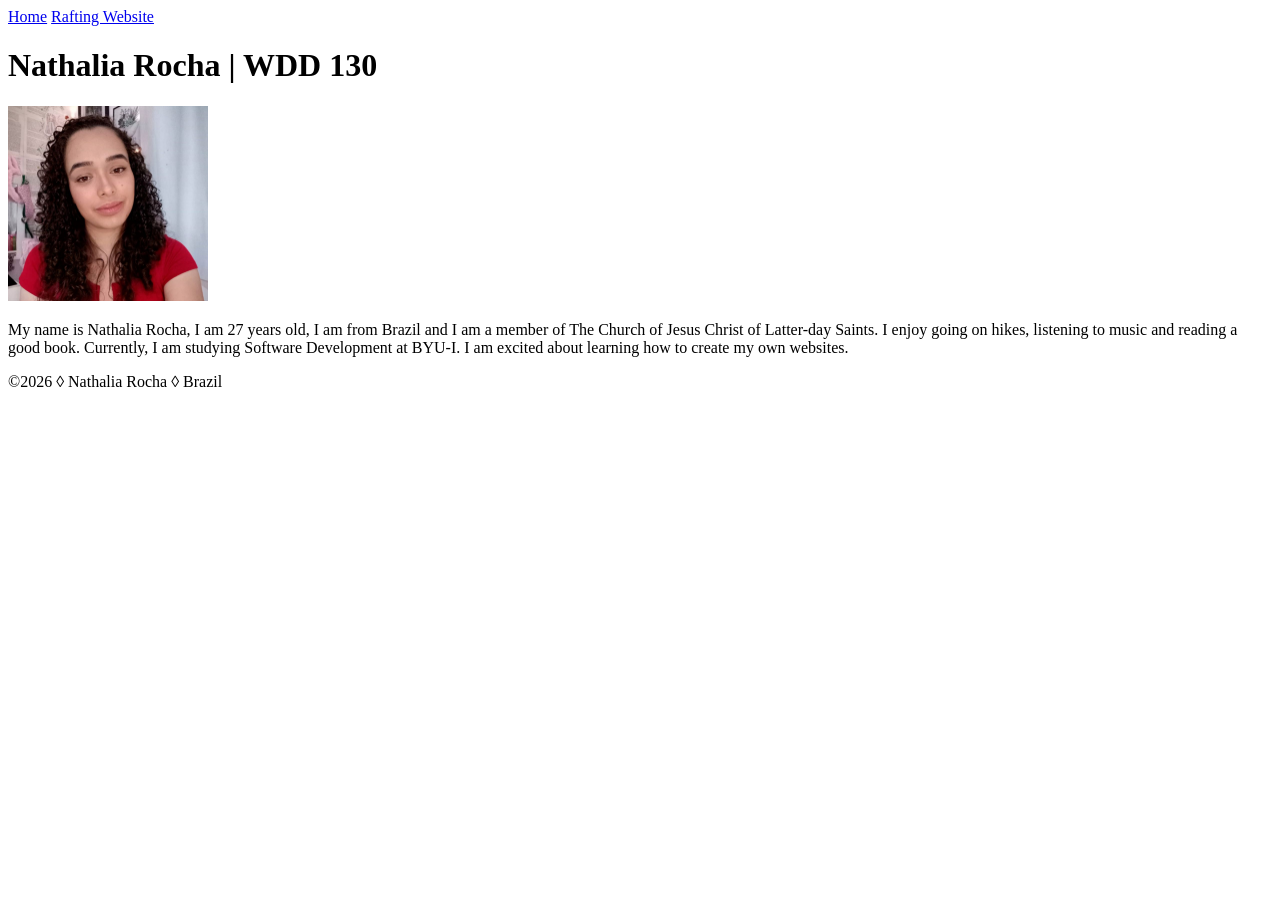
==== index.html @ 0953275e "I added images, links, images and text to the page." ====
<!DOCTYPE html>
<html lang="en">

<head>
    <meta charset="UTF-8">
    <meta name="viewport" content="width=device-width, initial-scale=1.0">
    <title>Nathalia Rocha | WDD 130</title>
</head>

<body>
    <header>
        <nav>
            <a href="#">Home</a>
            <a href="wwr/">Rafting Website</a>
        </nav>
    </header>
    <main>
        <h1>Nathalia Rocha | WDD 130</h1>
        <img src="images/profile.jpg" alt="Nathalia Rocha" width="200">
        <p>My name is Nathalia Rocha, I am 27 years old, I am from Brazil and I am a member of
            The Church of Jesus Christ of Latter-day Saints. I enjoy going on hikes, listening to
            music
            and reading a good book. Currently, I am studying Software Development at BYU-I. I am
            excited
            about learning how to create my own websites. </p>
    </main>
    <footer>
        <p>©️2026 ◊ Nathalia Rocha ◊ Brazil</p>
    </footer>
</body>

</html>
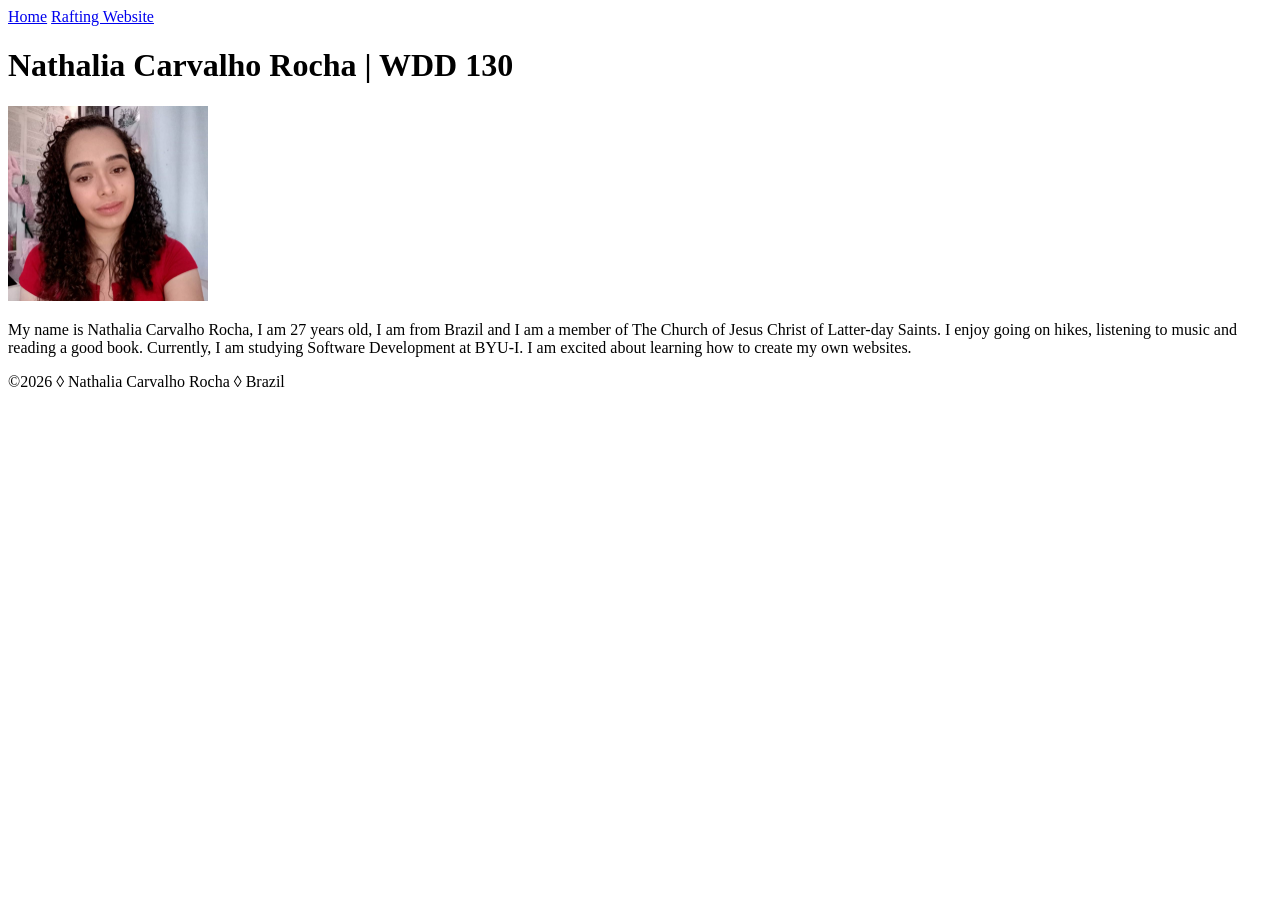
==== commit 35bc7846: "I uploaded my name." ====
--- a/index.html
+++ b/index.html
@@ -4,7 +4,7 @@
 <head>
     <meta charset="UTF-8">
     <meta name="viewport" content="width=device-width, initial-scale=1.0">
-    <title>Nathalia Rocha | WDD 130</title>
+    <title>Nathalia Carvalho Rocha | WDD 130</title>
 </head>
 
 <body>
@@ -15,9 +15,10 @@
         </nav>
     </header>
     <main>
-        <h1>Nathalia Rocha | WDD 130</h1>
-        <img src="images/profile.jpg" alt="Nathalia Rocha" width="200">
-        <p>My name is Nathalia Rocha, I am 27 years old, I am from Brazil and I am a member of
+        <h1>Nathalia Carvalho Rocha | WDD 130</h1>
+        <img src="images/profile.jpg" alt="Nathalia Carvalho Rocha profile photo." width="200">
+        <p>My name is Nathalia Carvalho Rocha, I am 27 years old, I am from Brazil and I am a member
+            of
             The Church of Jesus Christ of Latter-day Saints. I enjoy going on hikes, listening to
             music
             and reading a good book. Currently, I am studying Software Development at BYU-I. I am
@@ -25,7 +26,7 @@
             about learning how to create my own websites. </p>
     </main>
     <footer>
-        <p>©️2026 ◊ Nathalia Rocha ◊ Brazil</p>
+        <p>©️2026 ◊ Nathalia Carvalho Rocha ◊ Brazil</p>
     </footer>
 </body>
 
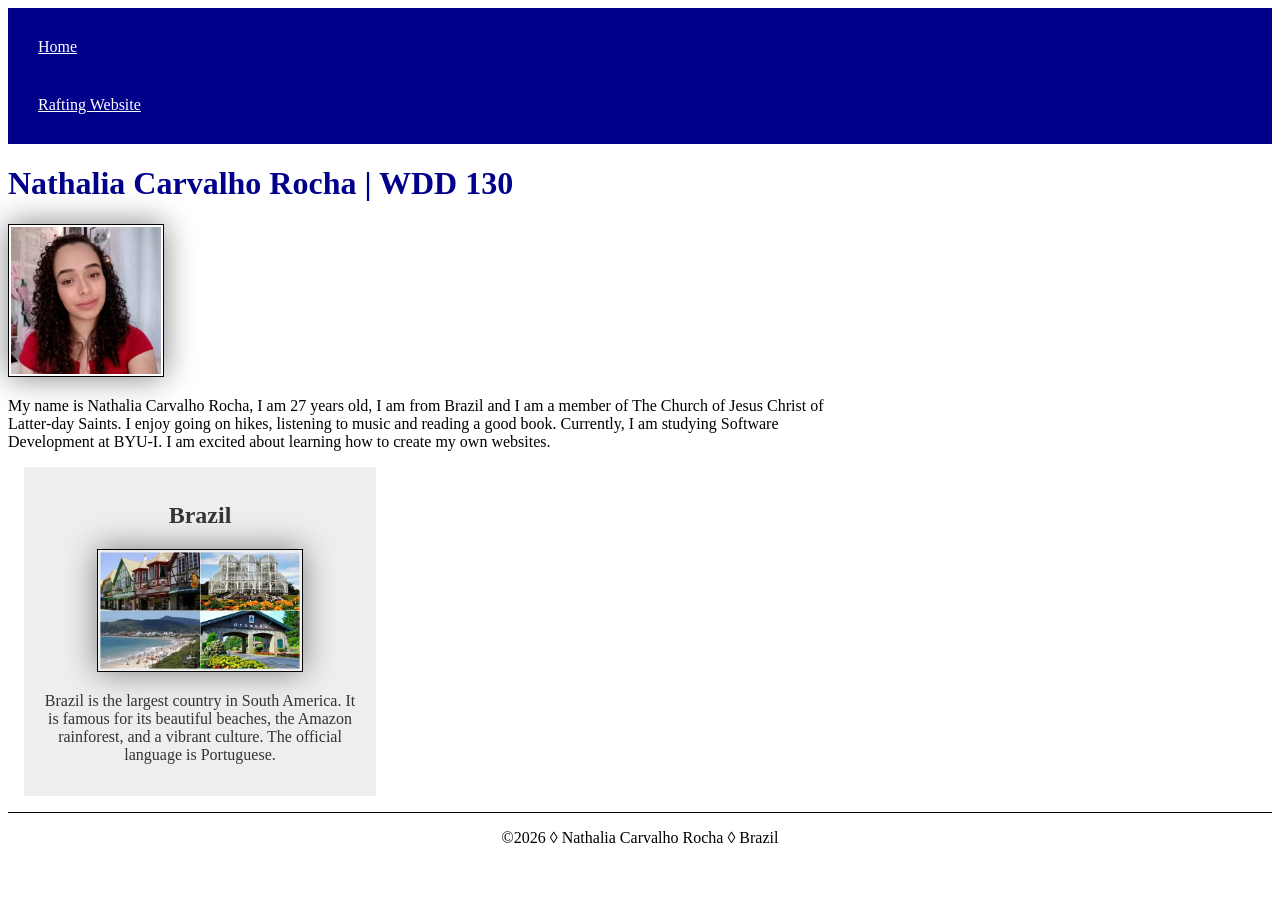
==== commit e16d788a: "I added new images, text and configurations" ====
--- a/index.html
+++ b/index.html
@@ -5,6 +5,10 @@
     <meta charset="UTF-8">
     <meta name="viewport" content="width=device-width, initial-scale=1.0">
     <title>Nathalia Carvalho Rocha | WDD 130</title>
+    <meta name="description"
+      content="Describe your home page here using keywords like your name, the course, the purpose of the page.">
+    <meta name="author" content="Your name">
+    <link rel="stylesheet" href="styles/styles.css">
 </head>
 
 <body>
@@ -25,6 +29,13 @@
             excited
             about learning how to create my own websites. </p>
     </main>
+    <aside>
+        <h2>Brazil</h2>
+        <img src="images/brazil.webp" alt="South Brazil">
+        <p>Brazil is the largest country in South America. It is famous for its beautiful beaches,
+            the Amazon
+            rainforest, and a vibrant culture. The official language is Portuguese.</p>
+    </aside>
     <footer>
         <p>©️2026 ◊ Nathalia Carvalho Rocha ◊ Brazil</p>
     </footer>
--- a/styles/styles.css
+++ b/styles/styles.css
@@ -0,0 +1,58 @@
+main {
+    max-width: 840px;
+}
+
+aside {
+    width: 20rem;
+    margin: 1rem;
+    border: 1px solid rbg(0, 0, 0, 0.2);
+    padding: 1rem;
+    background-color: #eee;
+    color: #333;
+    text-align: center;
+
+}
+
+main img {
+    width: 150px;
+    height: auto;
+
+}
+
+aside img {
+    width: 200px;
+    height: auto;
+}
+
+nav {
+    background-color: darkblue;
+    padding: 10px;
+}
+
+nav a {
+    color: white;
+    display: block;
+    padding: 20px;
+}
+
+h1 {
+    color: darkblue;
+}
+
+img {
+    width: 150px;
+    height: auto;
+    border: 1px solid black;
+    padding: 2px;
+    box-shadow: 0 0 30px gray;
+}
+
+p {
+    padding: 0;
+}
+
+footer {
+    margin-top: 15px;
+    border-top: 1px solid #000;
+    text-align: center;
+}
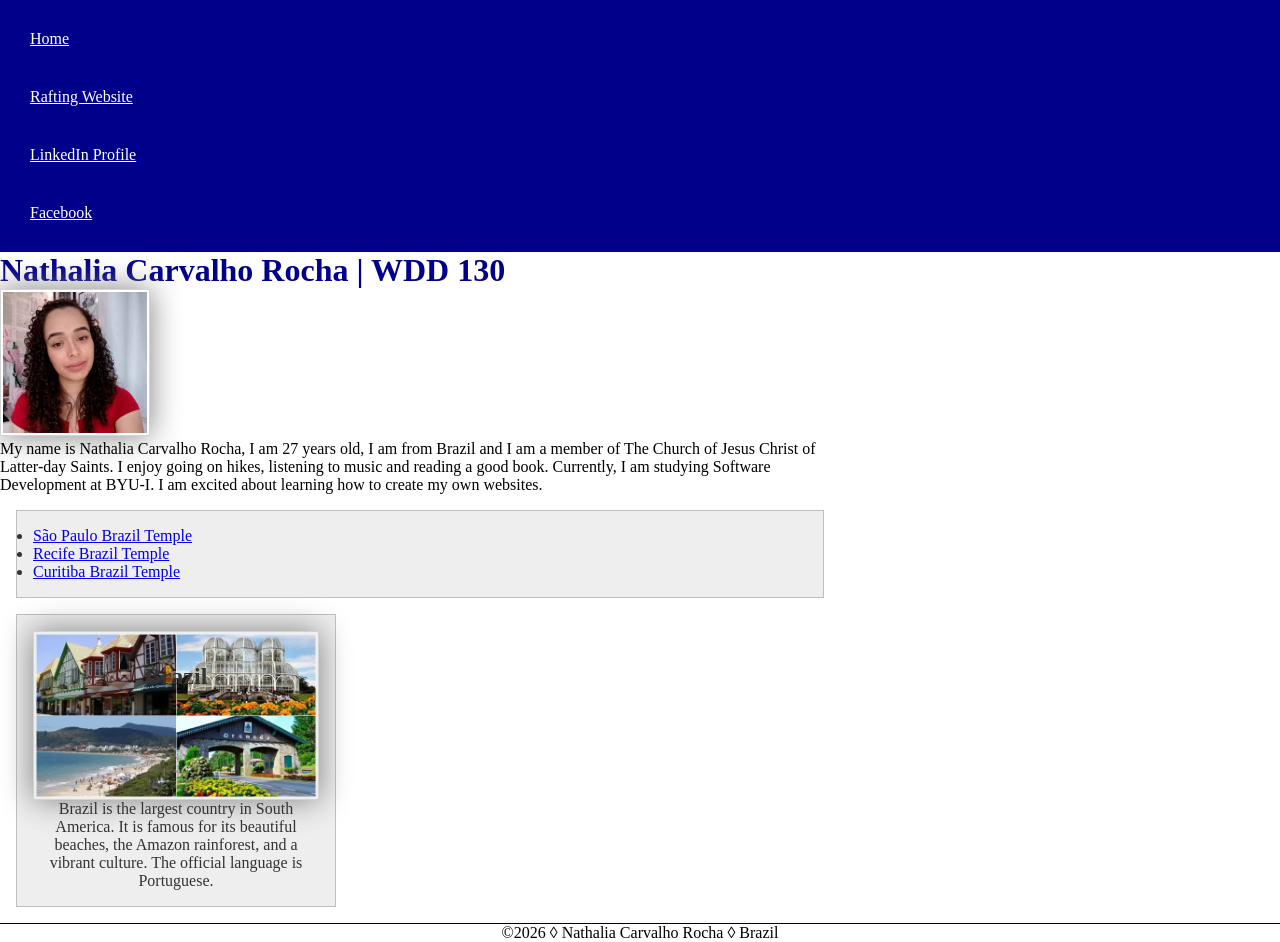
==== commit 88071952: "I did the Code Along activity and add some things with the instructor" ====
--- a/index.html
+++ b/index.html
@@ -16,6 +16,8 @@
         <nav>
             <a href="#">Home</a>
             <a href="wwr/">Rafting Website</a>
+            <a href="www.linkedin.com/in/rochanath">LinkedIn Profile</a>
+            <a href="https://www.facebook.com" target="_blank">Facebook</a>
         </nav>
     </header>
     <main>
@@ -28,8 +30,20 @@
             and reading a good book. Currently, I am studying Software Development at BYU-I. I am
             excited
             about learning how to create my own websites. </p>
+        <ul class="box">
+            <li><a
+                  href="https://newsroom.churchofjesuschrist.org/article/s%C3%A3o-paulo-brazil-temple">São
+                    Paulo Brazil Temple</a>
+            </li>
+            <li><a href="https://newsroom.churchofjesuschrist.org/article/recife-brazil-temple">Recife
+                    Brazil Temple</a>
+            </li>
+            <li><a href="https://newsroom.churchofjesuschrist.org/article/curitiba-brazil-temple">Curitiba
+                    Brazil Temple</a>
+            </li>
+        </ul>
     </main>
-    <aside>
+    <aside class="box">
         <h2>Brazil</h2>
         <img src="images/brazil.webp" alt="South Brazil">
         <p>Brazil is the largest country in South America. It is famous for its beautiful beaches,
--- a/styles/styles.css
+++ b/styles/styles.css
@@ -1,3 +1,14 @@
+:root {
+    --box-shadow: gray;
+    --borer-color: lightgray;
+}
+
+* {
+    box-sizing: border-box;
+    margin: 0;
+    padding: 0;
+}
+
 main {
     max-width: 840px;
 }
@@ -5,23 +16,8 @@
 aside {
     width: 20rem;
     margin: 1rem;
-    border: 1px solid rbg(0, 0, 0, 0.2);
-    padding: 1rem;
-    background-color: #eee;
-    color: #333;
     text-align: center;
-
-}
-
-main img {
-    width: 150px;
-    height: auto;
-
-}
-
-aside img {
-    width: 200px;
-    height: auto;
+    position: relative;
 }
 
 nav {
@@ -39,12 +35,34 @@
     color: darkblue;
 }
 
+main img {
+    width: 150px;
+    height: auto;
+    border: 1px solid var(--borer-color);
+    padding: 2px;
+    box-shadow: 0 0 30px var(--box-shadow);
+}
+
 img {
     width: 150px;
     height: auto;
-    border: 1px solid black;
+    border: .5px solid var(--borer-color);
     padding: 2px;
-    box-shadow: 0 0 30px gray;
+    box-shadow: 0 0 30px var(--box-shadow);
+}
+
+aside img {
+    width: 100%;
+    height: auto;
+    float: right;
+}
+
+aside h2 {
+    position: absolute;
+    left: 50%;
+    transform: translateX(-50%);
+    top: 3rem;
+
 }
 
 p {
@@ -55,4 +73,14 @@
     margin-top: 15px;
     border-top: 1px solid #000;
     text-align: center;
+}
+
+/* Class Selectors */
+
+.box {
+    border: 1px solid rgba(0, 0, 0, 0.2);
+    padding: 1rem;
+    background-color: #eee;
+    color: #333;
+    margin: 1rem;
 }
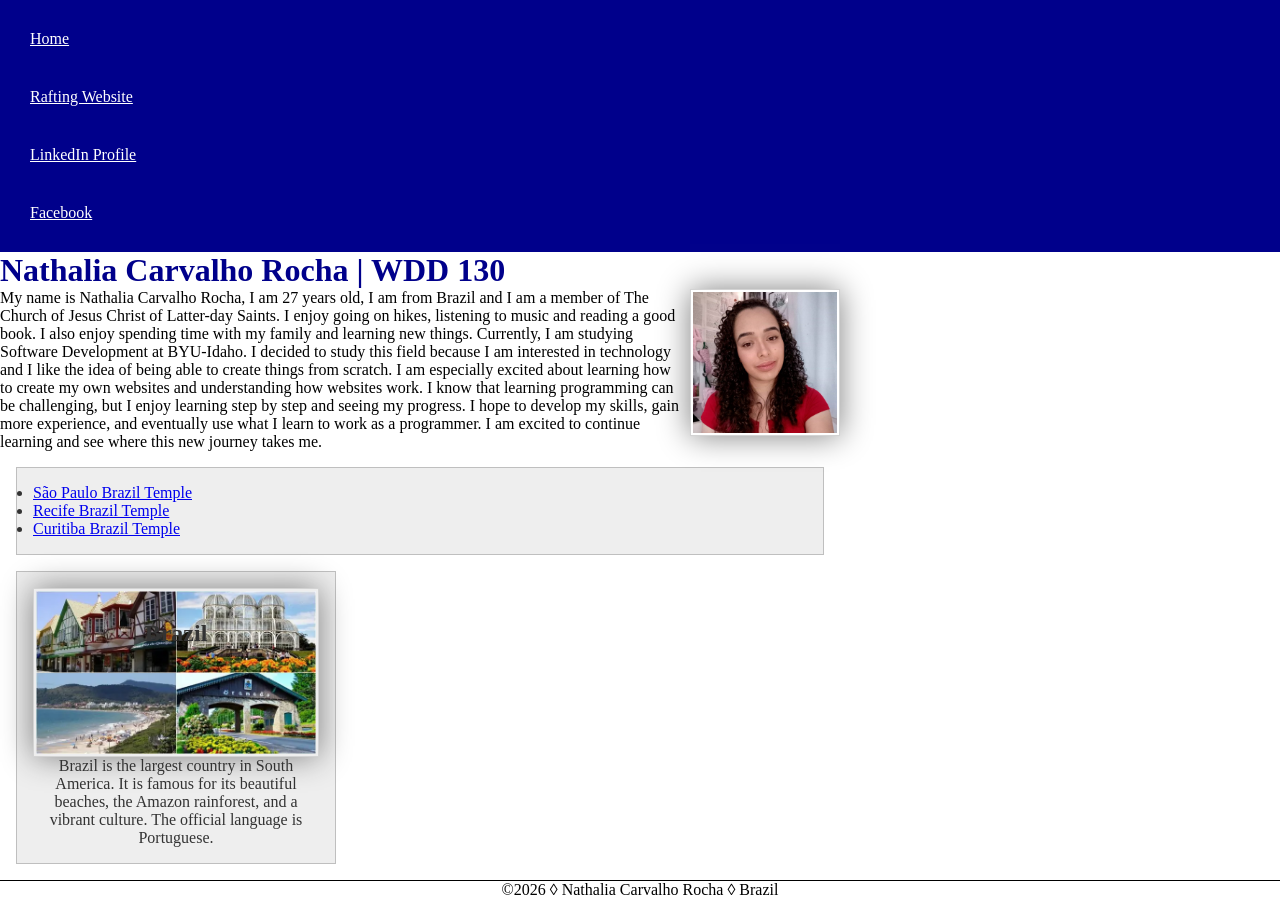
==== commit 371cd28f: "I added more text" ====
--- a/index.html
+++ b/index.html
@@ -5,9 +5,8 @@
     <meta charset="UTF-8">
     <meta name="viewport" content="width=device-width, initial-scale=1.0">
     <title>Nathalia Carvalho Rocha | WDD 130</title>
-    <meta name="description"
-      content="Describe your home page here using keywords like your name, the course, the purpose of the page.">
-    <meta name="author" content="Your name">
+    <meta name="description" content="Nathalia Rocha, WDD130, Home Page to get to know me">
+    <meta name="author" content="Nathalia Rocha">
     <link rel="stylesheet" href="styles/styles.css">
 </head>
 
@@ -16,7 +15,7 @@
         <nav>
             <a href="#">Home</a>
             <a href="wwr/">Rafting Website</a>
-            <a href="www.linkedin.com/in/rochanath">LinkedIn Profile</a>
+            <a href="https://www.linkedin.com/in/rochanath" target="_blank">LinkedIn Profile</a>
             <a href="https://www.facebook.com" target="_blank">Facebook</a>
         </nav>
     </header>
@@ -27,18 +26,31 @@
             of
             The Church of Jesus Christ of Latter-day Saints. I enjoy going on hikes, listening to
             music
-            and reading a good book. Currently, I am studying Software Development at BYU-I. I am
-            excited
-            about learning how to create my own websites. </p>
+            and reading a good book. I also enjoy spending time with my family and learning new
+            things. Currently, I am studying Software Development at BYU-Idaho. I decided to study
+            this field because I
+            am interested in technology and I like the idea of being able to create things from
+            scratch. I am
+            especially excited about learning how to create my own websites and understanding how
+            websites work.
+
+            I know that learning programming can be challenging, but I enjoy learning step by step
+            and seeing my
+            progress. I hope to develop my skills, gain more experience, and eventually use what I
+            learn to work
+            as a programmer. I am excited to continue learning and see where this new journey takes
+            me. </p>
         <ul class="box">
-            <li><a
-                  href="https://newsroom.churchofjesuschrist.org/article/s%C3%A3o-paulo-brazil-temple">São
+            <li><a href="https://newsroom.churchofjesuschrist.org/article/s%C3%A3o-paulo-brazil-temple"
+                  target="_blank" rel="noopener">São
                     Paulo Brazil Temple</a>
             </li>
-            <li><a href="https://newsroom.churchofjesuschrist.org/article/recife-brazil-temple">Recife
+            <li><a href="https://newsroom.churchofjesuschrist.org/article/recife-brazil-temple"
+                  target="_blank" rel="noopener">Recife
                     Brazil Temple</a>
             </li>
-            <li><a href="https://newsroom.churchofjesuschrist.org/article/curitiba-brazil-temple">Curitiba
+            <li><a href="https://newsroom.churchofjesuschrist.org/article/curitiba-brazil-temple"
+                  target="_blank" rel="noopener">Curitiba
                     Brazil Temple</a>
             </li>
         </ul>
--- a/styles/styles.css
+++ b/styles/styles.css
@@ -41,6 +41,9 @@
     border: 1px solid var(--borer-color);
     padding: 2px;
     box-shadow: 0 0 30px var(--box-shadow);
+    float: right;
+    margin-left: 10px;
+    margin-bottom: 15px;
 }
 
 img {
@@ -59,9 +62,9 @@
 
 aside h2 {
     position: absolute;
+    top: 3rem;
     left: 50%;
     transform: translateX(-50%);
-    top: 3rem;
 
 }
 
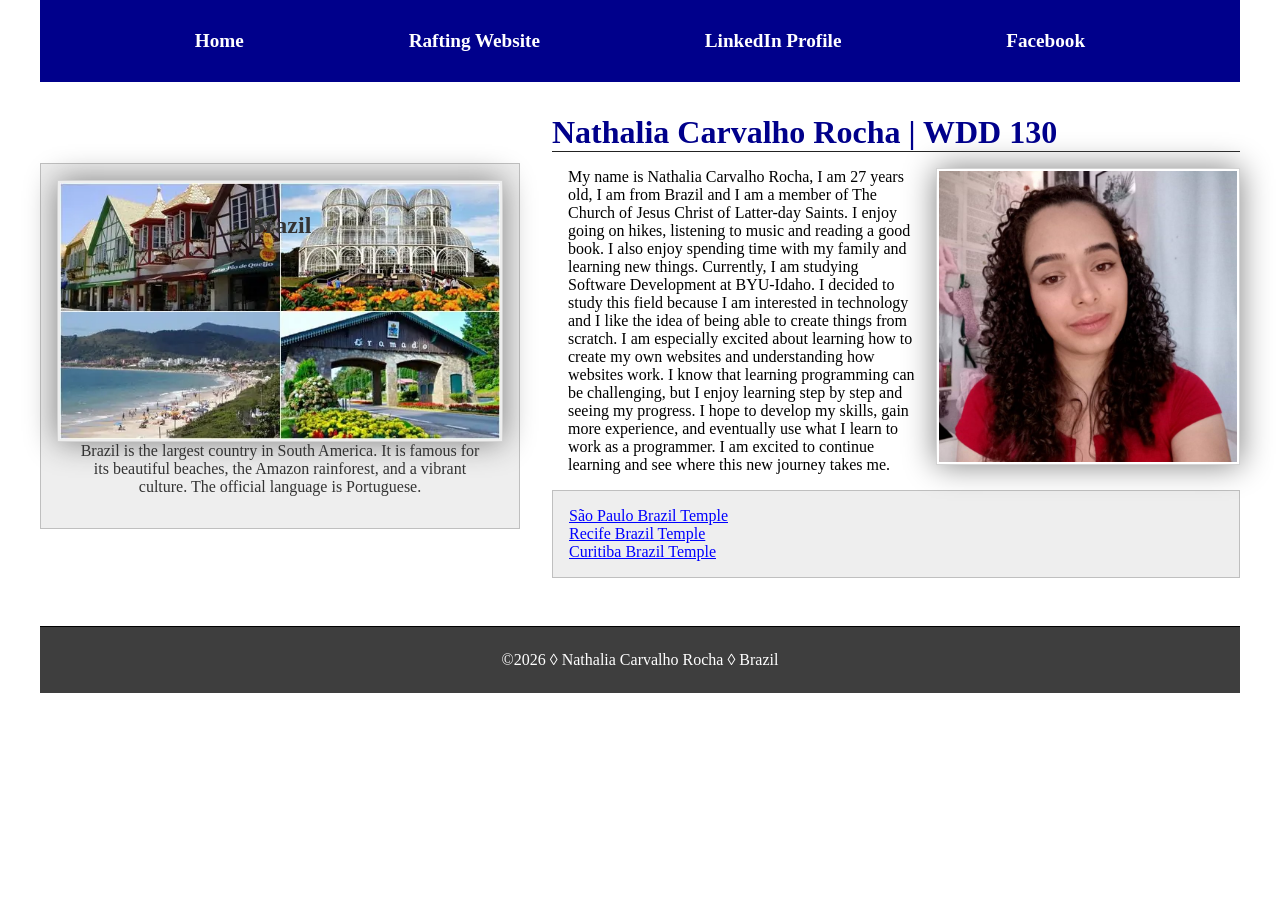
==== commit c4c0c7d4: "I added more style with the instructor" ====
--- a/index.html
+++ b/index.html
@@ -19,49 +19,60 @@
             <a href="https://www.facebook.com" target="_blank">Facebook</a>
         </nav>
     </header>
-    <main>
-        <h1>Nathalia Carvalho Rocha | WDD 130</h1>
-        <img src="images/profile.jpg" alt="Nathalia Carvalho Rocha profile photo." width="200">
-        <p>My name is Nathalia Carvalho Rocha, I am 27 years old, I am from Brazil and I am a member
-            of
-            The Church of Jesus Christ of Latter-day Saints. I enjoy going on hikes, listening to
-            music
-            and reading a good book. I also enjoy spending time with my family and learning new
-            things. Currently, I am studying Software Development at BYU-Idaho. I decided to study
-            this field because I
-            am interested in technology and I like the idea of being able to create things from
-            scratch. I am
-            especially excited about learning how to create my own websites and understanding how
-            websites work.
+    <div class="grid">
+        <main>
+            <h1>Nathalia Carvalho Rocha | WDD 130</h1>
+            <img src="images/profile.jpg" alt="Nathalia Carvalho Rocha profile photo." width="200">
+            <p>My name is Nathalia Carvalho Rocha, I am 27 years old, I am from Brazil and I am a
+                member
+                of
+                The Church of Jesus Christ of Latter-day Saints. I enjoy going on hikes, listening
+                to
+                music
+                and reading a good book. I also enjoy spending time with my family and learning new
+                things. Currently, I am studying Software Development at BYU-Idaho. I decided to
+                study
+                this field because I
+                am interested in technology and I like the idea of being able to create things from
+                scratch. I am
+                especially excited about learning how to create my own websites and understanding
+                how
+                websites work.
 
-            I know that learning programming can be challenging, but I enjoy learning step by step
-            and seeing my
-            progress. I hope to develop my skills, gain more experience, and eventually use what I
-            learn to work
-            as a programmer. I am excited to continue learning and see where this new journey takes
-            me. </p>
-        <ul class="box">
-            <li><a href="https://newsroom.churchofjesuschrist.org/article/s%C3%A3o-paulo-brazil-temple"
-                  target="_blank" rel="noopener">São
-                    Paulo Brazil Temple</a>
-            </li>
-            <li><a href="https://newsroom.churchofjesuschrist.org/article/recife-brazil-temple"
-                  target="_blank" rel="noopener">Recife
-                    Brazil Temple</a>
-            </li>
-            <li><a href="https://newsroom.churchofjesuschrist.org/article/curitiba-brazil-temple"
-                  target="_blank" rel="noopener">Curitiba
-                    Brazil Temple</a>
-            </li>
-        </ul>
-    </main>
-    <aside class="box">
-        <h2>Brazil</h2>
-        <img src="images/brazil.webp" alt="South Brazil">
-        <p>Brazil is the largest country in South America. It is famous for its beautiful beaches,
-            the Amazon
-            rainforest, and a vibrant culture. The official language is Portuguese.</p>
-    </aside>
+                I know that learning programming can be challenging, but I enjoy learning step by
+                step
+                and seeing my
+                progress. I hope to develop my skills, gain more experience, and eventually use what
+                I
+                learn to work
+                as a programmer. I am excited to continue learning and see where this new journey
+                takes
+                me. </p>
+            <ul class="box">
+                <li><a href="https://newsroom.churchofjesuschrist.org/article/s%C3%A3o-paulo-brazil-temple"
+                      target="_blank" rel="noopener">São
+                        Paulo Brazil Temple</a>
+                </li>
+                <li><a href="https://newsroom.churchofjesuschrist.org/article/recife-brazil-temple"
+                      target="_blank" rel="noopener">Recife
+                        Brazil Temple</a>
+                </li>
+                <li><a href="https://newsroom.churchofjesuschrist.org/article/curitiba-brazil-temple"
+                      target="_blank" rel="noopener">Curitiba
+                        Brazil Temple</a>
+                </li>
+            </ul>
+        </main>
+        <aside class="box">
+            <h2>Brazil</h2>
+            <img src="images/brazil.webp" alt="South Brazil">
+            <p>Brazil is the largest country in South America. It is famous for its beautiful
+                beaches,
+                the Amazon
+                rainforest, and a vibrant culture. The official language is Portuguese.</p>
+        </aside>
+    </div>
+
     <footer>
         <p>©️2026 ◊ Nathalia Carvalho Rocha ◊ Brazil</p>
     </footer>
--- a/styles/styles.css
+++ b/styles/styles.css
@@ -9,15 +9,46 @@
     padding: 0;
 }
 
+a {
+    color: #00f;
+}
+
+header,
+.grid,
+footer {
+    max-width: 1200px;
+    margin: 0 auto;
+}
+
+nav {
+    background-color: #042849;
+    padding: 1rem;
+    display: flex;
+    justify-content: space-evenly;
+    align-items: center;
+}
+
+nav a {
+    display: block;
+    padding: 0.5rem;
+    text-decoration: none;
+    font-size: 1.2rem;
+    font-weight: 700;
+    color: #fff;
+}
+
 main {
-    max-width: 840px;
+    max-width: 50rem;
+    grid-column: 2/3;
+    margin: 1rem 0;
 }
 
 aside {
-    width: 20rem;
-    margin: 1rem;
+    width: 30rem;
     text-align: center;
     position: relative;
+    grid-column: 1/2;
+    grid-row: 1/2;
 }
 
 nav {
@@ -33,17 +64,17 @@
 
 h1 {
     color: darkblue;
+    border-bottom: 1px solid #222;
 }
 
 main img {
-    width: 150px;
+    width: 19rem;
     height: auto;
+    float: right;
     border: 1px solid var(--borer-color);
     padding: 2px;
     box-shadow: 0 0 30px var(--box-shadow);
-    float: right;
-    margin-left: 10px;
-    margin-bottom: 15px;
+    margin: 1rem 0 1rem 1rem;
 }
 
 img {
@@ -69,13 +100,23 @@
 }
 
 p {
-    padding: 0;
+    padding: 1rem;
 }
 
 footer {
     margin-top: 15px;
     border-top: 1px solid #000;
     text-align: center;
+
+    background-color: #3e3e3e;
+    color: #fff;
+    margin: 2rem auto;
+    padding: .5rem 1rem;
+}
+
+ul {
+    list-style: none;
+    padding: 1rem;
 }
 
 /* Class Selectors */
@@ -85,5 +126,12 @@
     padding: 1rem;
     background-color: #eee;
     color: #333;
-    margin: 1rem;
+}
+
+.grid {
+    display: grid;
+    align-items: center;
+    gap: 2rem;
+    margin-top: 1rem;
+    margin-bottom: 1rem;
 }
